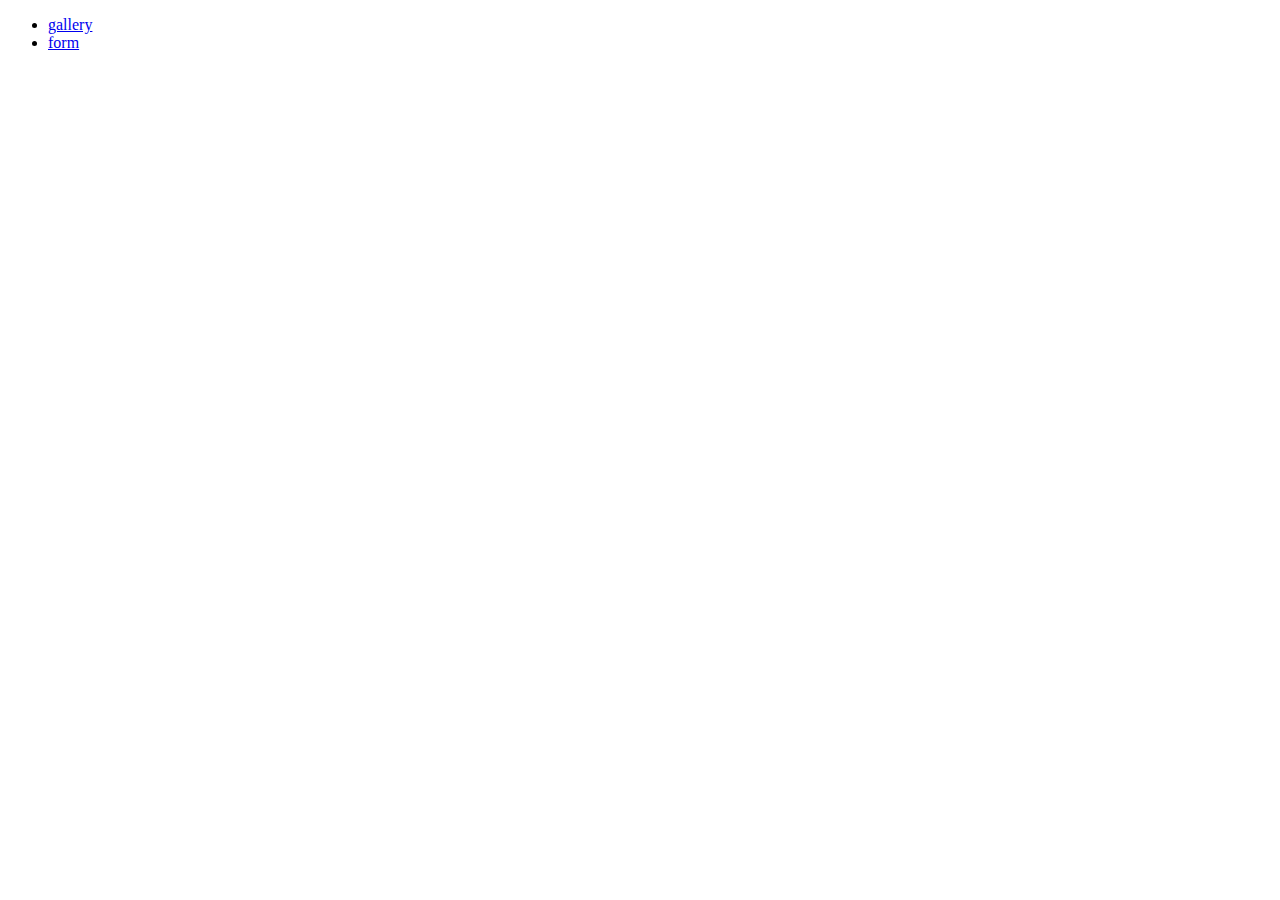
==== src/index.html @ 0937681b "update" ====
<!DOCTYPE html>
<html lang="en">

<head>
  <meta charset="UTF-8" />
  <link rel="icon" type="image/svg+xml" href="/favicon.svg" />
  <meta name="viewport" content="width=device-width, initial-scale=1.0" />
  <title>Vanilla App Template</title>
  <link rel="stylesheet" href="./css/styles.css" />
</head>

<body>
  <section>
    <header>
      <nav>
        <ul>
          <li><a href="./1-gallery.html">gallery</a></li>
          <li><a href="./2-form.html">form</a></li>
        </ul>
      </nav>
    </header>
  </section>


</body>

</html>
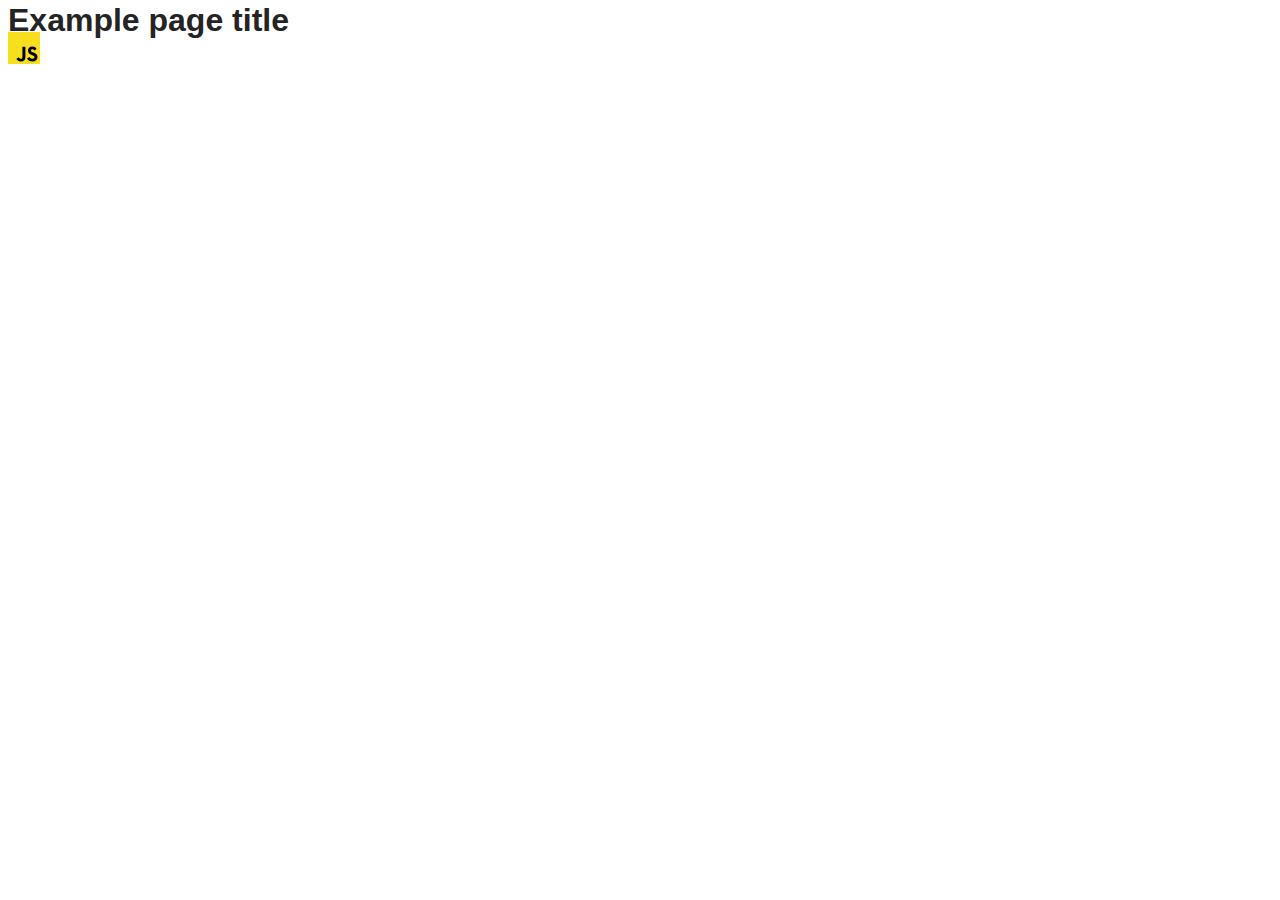
==== commit 1a8bd5c5: "Initial commit" ====
--- a/src/index.html
+++ b/src/index.html
@@ -1,27 +1,24 @@
 <!DOCTYPE html>
 <html lang="en">
+  <head>
+    <meta charset="UTF-8" />
+    <link rel="icon" type="image/svg+xml" href="/favicon.svg" />
+    <meta name="viewport" content="width=device-width, initial-scale=1.0" />
+    <title>Vanilla App Template</title>
+    <link rel="stylesheet" href="./css/styles.css" />
+  </head>
+  <body>
+    <load ="partials/header.html" />
 
-<head>
-  <meta charset="UTF-8" />
-  <link rel="icon" type="image/svg+xml" href="/favicon.svg" />
-  <meta name="viewport" content="width=device-width, initial-scale=1.0" />
-  <title>Vanilla App Template</title>
-  <link rel="stylesheet" href="./css/styles.css" />
-</head>
+    <section>
+      <h1>Example page title</h1>
+      <!-- Path to images as from index.html file -->
+      <img src="./img/javascript.svg" alt="" />
+    </section>
 
-<body>
-  <section>
-    <header>
-      <nav>
-        <ul>
-          <li><a href="./1-gallery.html">gallery</a></li>
-          <li><a href="./2-form.html">form</a></li>
-        </ul>
-      </nav>
-    </header>
-  </section>
+    <!-- Loads the specified .html file -->
+    <load ="partials/vite-promo.html" />
 
-
-</body>
-
-</html>+    <script type="module" src="./main.js"></script>
+  </body>
+</html>
--- a/src/css/styles.css
+++ b/src/css/styles.css
@@ -0,0 +1,25 @@
+/**
+  |============================
+  | include css partials with
+  | default @import url()
+  |============================
+*/
+@import url('./reset.css');
+@import url('./vite-promo.css');
+@import url('./header.css');
+
+:root {
+  font-family: Inter, Avenir, Helvetica, Arial, sans-serif;
+  font-size: 16px;
+  line-height: 24px;
+  font-weight: 400;
+
+  color: #242424;
+  background-color: rgba(255, 255, 255, 0.87);
+
+  font-synthesis: none;
+  text-rendering: optimizeLegibility;
+  -webkit-font-smoothing: antialiased;
+  -moz-osx-font-smoothing: grayscale;
+  -webkit-text-size-adjust: 100%;
+}
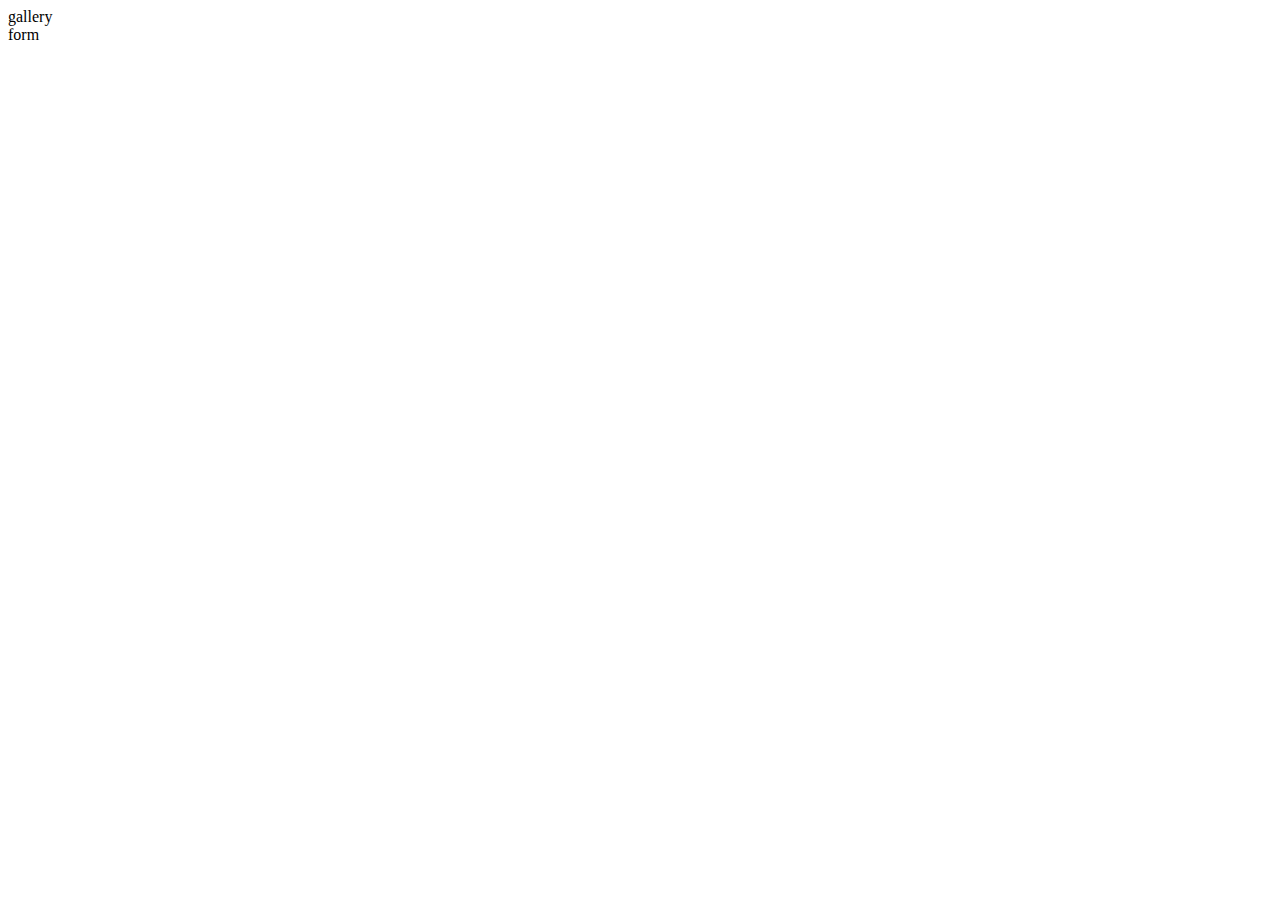
==== commit b830106c: "update" ====
--- a/src/index.html
+++ b/src/index.html
@@ -1,24 +1,27 @@
 <!DOCTYPE html>
 <html lang="en">
-  <head>
-    <meta charset="UTF-8" />
-    <link rel="icon" type="image/svg+xml" href="/favicon.svg" />
-    <meta name="viewport" content="width=device-width, initial-scale=1.0" />
-    <title>Vanilla App Template</title>
-    <link rel="stylesheet" href="./css/styles.css" />
-  </head>
-  <body>
-    <load ="partials/header.html" />
 
-    <section>
-      <h1>Example page title</h1>
-      <!-- Path to images as from index.html file -->
-      <img src="./img/javascript.svg" alt="" />
-    </section>
+<head>
+  <meta charset="UTF-8" />
+  <link rel="icon" type="image/svg+xml" href="/favicon.svg" />
+  <meta name="viewport" content="width=device-width, initial-scale=1.0" />
+  <title>js hw 9</title>
+  <link rel="stylesheet" href="./css/styles.css" />
+</head>
 
-    <!-- Loads the specified .html file -->
-    <load ="partials/vite-promo.html" />
+<body>
+  <section>
+    <header>
+      <nav>
+        <ul>
+          <li><a href="./1-gallery.html">gallery</a></li>
+          <li><a href="./2-form.html">form</a></li>
+        </ul>
+      </nav>
+    </header>
+  </section>
 
-    <script type="module" src="./main.js"></script>
-  </body>
-</html>
+
+</body>
+
+</html>--- a/src/css/styles.css
+++ b/src/css/styles.css
@@ -4,22 +4,8 @@
   | default @import url()
   |============================
 */
+@import url('./1-gallery.css');
+@import url('./2-form.css');
 @import url('./reset.css');
-@import url('./vite-promo.css');
 @import url('./header.css');
-
-:root {
-  font-family: Inter, Avenir, Helvetica, Arial, sans-serif;
-  font-size: 16px;
-  line-height: 24px;
-  font-weight: 400;
-
-  color: #242424;
-  background-color: rgba(255, 255, 255, 0.87);
-
-  font-synthesis: none;
-  text-rendering: optimizeLegibility;
-  -webkit-font-smoothing: antialiased;
-  -moz-osx-font-smoothing: grayscale;
-  -webkit-text-size-adjust: 100%;
-}
+@import url('./vite-promo.css');